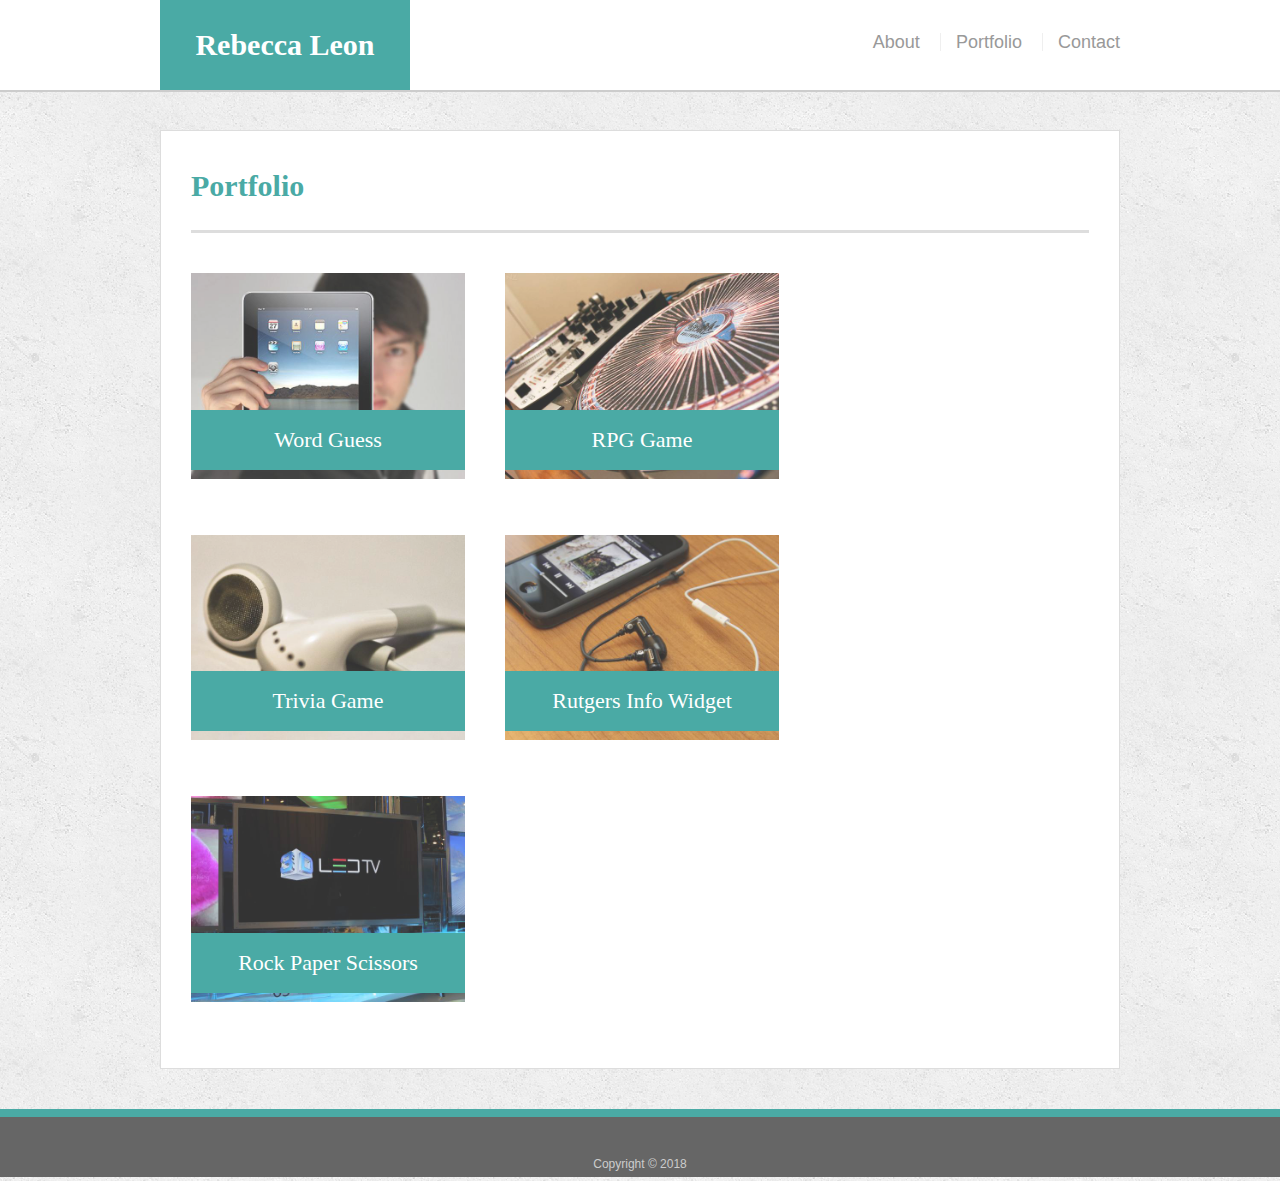
==== portfolio.html @ ebaa3fdc "Updating Responsive Portfolio" ====
<!doctype html>
<html lang="en-us">

<head>
  <meta charset="UTF-8">
  <meta name="viewport" content="width=device-width, initial-scale=1.0">
  <title>Portfolio | Rebecca Leon</title>
  <link rel="stylesheet" type="text/css" href="assets/css/reset.css">
  <link rel="stylesheet" type="text/css" href="assets/css/style.css">
</head>

<body>

  <header id="masthead">
    <div class="container">
      <a href="index.html" id="logo">Rebecca Leon</a>
      <nav>
        <a href="index.html">About</a>
        <a href="portfolio.html">Portfolio</a>
        <a href="contact.html">Contact</a>
      </nav>
    </div>
  </header>

  <div id="main-container" class="container">
    <section class="main-section">
      <h1>Portfolio</h1>

      <div class="work">
        <img src="assets/images/technics-q-c-640-480-1.jpg" alt="Word Guess">
        
        <h3>Word Guess</h3>
      </div>
      <div class="work">
        <img src="assets/images/technics-q-c-640-480-2.jpg" alt="RPG Game">

        <h3>RPG Game</h3>
      </div>
      <div class="work">
        <img src="assets/images/technics-q-c-640-480-5.jpg" alt="Trivia Game">

        <h3>Trivia Game</h3>
      </div>
      <div class="work">
        <img src="assets/images/technics-q-c-640-480-7.jpg" alt="Rutgers Info Widget">

        <h3>Rutgers Info Widget</h3>
      </div>
      <div class="work">
        <img src="assets/images/technics-q-c-640-480-9.jpg" alt="Rock Paper Scissors">

        <h3>Rock Paper Scissors</h3>
      </div>

    </section>

  </div>

  <footer>
    <div class="container">
      Copyright &copy; 2018
    </div>
  </footer>
</body>

</html>
---- assets/css/style.css ----
body {
    font-family: Arial, "Helvetica Neue", Helvetica, sans-serif;
    font-size: 18px;
    line-height: 34px;
    color: #777;
    background: url("../images/concrete_seamless.png");
  }
  
  * {
    box-sizing: border-box;
  }
  
  /* general */
  
  .container {
    width: 100%;
    max-width: 960px;
    margin: 0 auto;
    clear: both;
  }
  
  h1,
  h2,
  h3,
  p {
    margin-bottom: 20px;
  }
  
  p:last-child {
    margin-bottom: 0;
  }
  
  h1,
  h2,
  h3 {
    font-family: Georgia, Times, "Times New Roman", serif;
    font-weight: 700;
    color: #4aaaa5;
  }
  
  h1 {
    padding-bottom: 20px;
    font-size: 30px;
    line-height: 49px;
    border-bottom: 3px solid #ddd;
  }
  
  h2,
  h3 {
    font-size: 22px;
  }
  
  /* header */
  
  #masthead {
    position: fixed;
    z-index: 99;
    width: 100%;
    margin: 0 0 30px;
    overflow: auto;
    color: #fff;
    background: #fff;
    border-bottom: 2px solid #ccc;
  }
  
  #logo {
    float: left;
    width: 250px;
    height: 90px;
    font-family: Georgia, Times, "Times New Roman", serif;
    font-size: 30px;
    font-weight: 700;
    line-height: 90px;
    color: #fff;
    text-align: center;
    text-decoration: none;
    background: #4aaaa5;
  }
  
  nav {
    float: right;
    margin-top: 25px;
  } 
  
  nav a {
    display: inline-block;
    padding-left: 15px;
    margin-left: 15px;
    line-height: 18px;
    color: #999;
    text-decoration: none;
    border-left: 1px solid #efefef;
  }
  
  nav a:first-child {
    border-left: 0 none;
  }
  
  /* footer */
  
  footer {
    padding: 30px 0;
    clear: both;
    font-size: 12px;
    color: #fff;
    color: #ccc;
    text-align: center;
    background: #666;
    border-top: 8px solid #4aaaa5;
    height: 50px;
  }
  
  h3, h2 {
    padding-bottom: 20px;
    margin-bottom: 15px;
    line-height: 22px;
    border-bottom: 2px solid #eee;
  }
  
  /* main */
  
  #main-container {
    padding-top: 130px;
    min-height: calc(100vh - 70px);
  }
  
  .main-section {
    float: left;
    width: 100%;
    max-width: 960px;
    padding: 30px;
    margin: 0 0 40px;
    background: #fff;
    border: 1px solid #ddd;
  }
  
  /* portfolio page */
  
  .work {
    position: relative;
    float: left;
    width: 274px;
    margin: 20px 0 25px;
    overflow: auto;
  }
  
  .work:nth-child(even) {
    margin-right: 40px;
  }
  
  .work img {
    width: 100%;
    border: 0 none;
    opacity: 0.8;
  }
  
  .work h3 {
    position: absolute;
    bottom: 20px;
    width: 100%;
    padding: 15px;
    margin-bottom: 0;
    font-weight: 300;
    line-height: 30px;
    color: #fff;
    text-align: center;
    background: #4aaaa5;
    border-bottom: 0;
  }
  
  .auth-image {
    float: left;
    width: 200px;
    height: auto;
    margin-top: 10px;
    margin-right: 25px;
  }
  
  /* contact page */
  
  #contact-form ul {
    margin-bottom: 20px;
  }
  
  #contact-form li {
    margin-bottom: 10px;
  }
  
  label,
  input[type=text],
  input[type=email],
  textarea {
    display: block;
    width: 100%;
  }
  
  input[type=text],
  input[type=email],
  textarea {
    height: 35px;
    padding: 0 10px;
    font-size: 14px;
    border: 1px solid #ddd;
  }
  
  textarea {
    height: 200px;
  }
  
  input[type=submit] {
    padding: 10px 30px;
    font-size: 18px;
    color: #fff;
    cursor: pointer;
    background: #4aaaa5;
    border: 0 none;
  }
  
  /* Media Queries */

  @media screen and (max-width: 980px) {

    .container {
      max-width: 980px;
    }

    #masthead {
      position: static;
      margin: 0px;
      padding-left: 20px;
      padding-right: 20px;
    }

    #main-container {
      padding: 20px;
    }

    .main-section {
      max-width: 980px;
      width: 75%;
    }

  }

  @media screen and (max-width: 768px) {

    .container {
      max-width: 768px;
    }

    #masthead {
      position: static;
      margin: 0px;
      padding-left: 10px;
      padding-right: 10px;
    }

    #main-container {
      padding: 20px;
    }
    
    .main-section {
      max-width: 768px;
      width: 100%;
    }

    .auth-image {
     width: 40%;
     padding-bottom: 20px;
    }

  }


  @media screen and (max-width: 640px) {

    .container {
      max-width: 640px;
    }

    #masthead {
      width: 100%;
      position: static;
      text-align: center;
      margin: 0px;
      padding: 0px;
    }

    #logo {
      width: 100%;
    }
    
    nav {
      width: 100%;
      margin-top: 10px;
    }

    #main-container {
      padding: 20px;
    }
    
    .main-section {
      max-width: 640px;
    }

    .auth-image {
      width: 100%;
      padding-bottom: 20px;
    }

  }
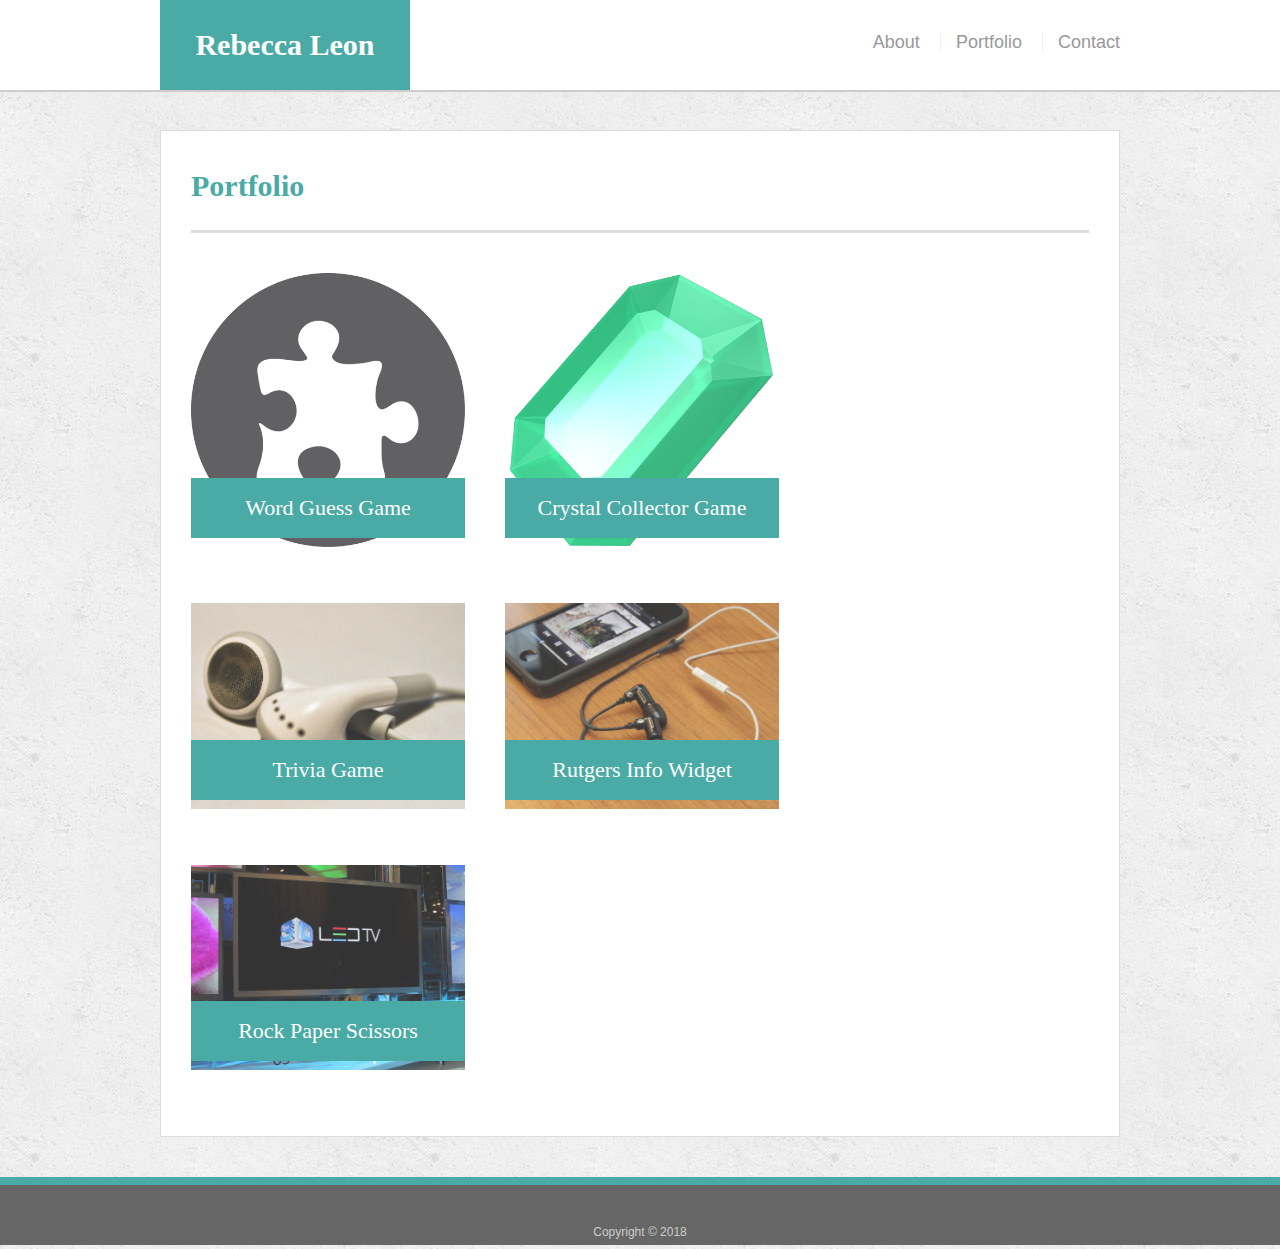
==== commit e7de0097: "updating portfolio with latest hw assignment" ====
--- a/portfolio.html
+++ b/portfolio.html
@@ -27,14 +27,15 @@
       <h1>Portfolio</h1>
 
       <div class="work">
-        <img src="assets/images/technics-q-c-640-480-1.jpg" alt="Word Guess">
+        <a href="https://rebeccaleon.github.io/word-guess-game/index.html"><img src="assets/images/Puzzle-grey.png" alt="Word Guess Game"></a>
         
-        <h3>Word Guess</h3>
+        
+        <h3>Word Guess Game</h3>
       </div>
       <div class="work">
-        <img src="assets/images/technics-q-c-640-480-2.jpg" alt="RPG Game">
+        <a href="https://rebeccaleon.github.io/unit-4-game/"><img src="assets/images/Emerald.png" alt="Crystal Collector Game"></a>
 
-        <h3>RPG Game</h3>
+        <h3>Crystal Collector Game</h3>
       </div>
       <div class="work">
         <img src="assets/images/technics-q-c-640-480-5.jpg" alt="Trivia Game">
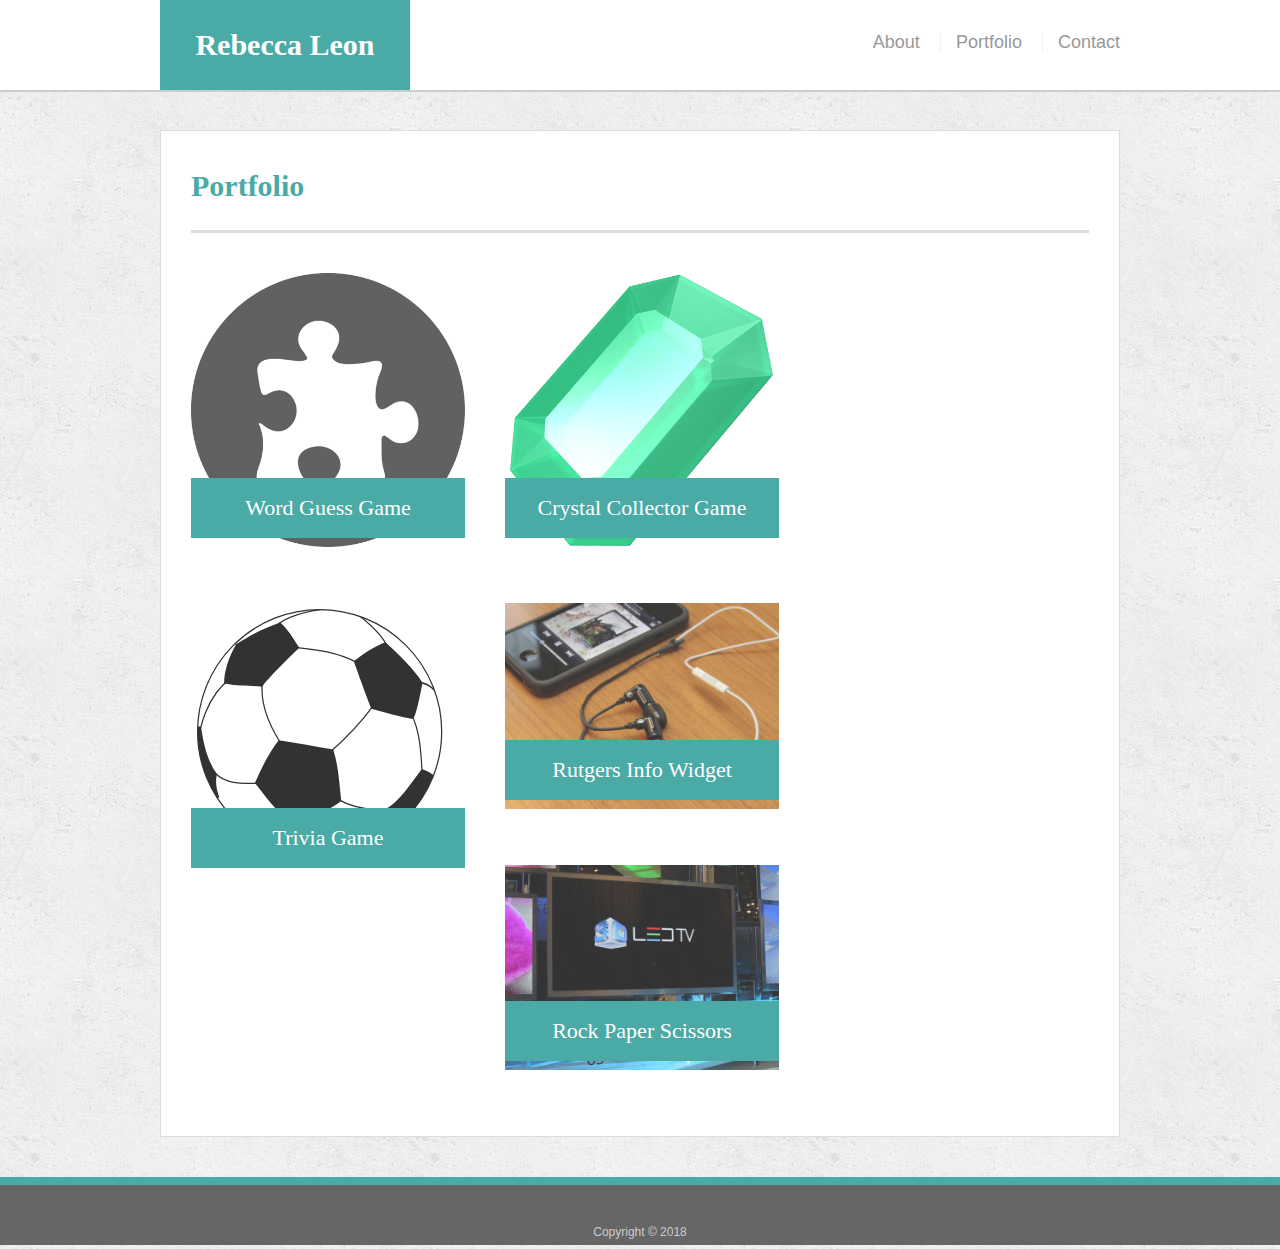
==== commit 0cf263a7: "almost forgot to update the portfolio!" ====
--- a/portfolio.html
+++ b/portfolio.html
@@ -38,7 +38,7 @@
         <h3>Crystal Collector Game</h3>
       </div>
       <div class="work">
-        <img src="assets/images/technics-q-c-640-480-5.jpg" alt="Trivia Game">
+        <a href="https://rebeccaleon.github.io/trivia-game/index.html"><img src="assets/images/soccerball.svg" alt="Trivia Game"></a>
 
         <h3>Trivia Game</h3>
       </div>
